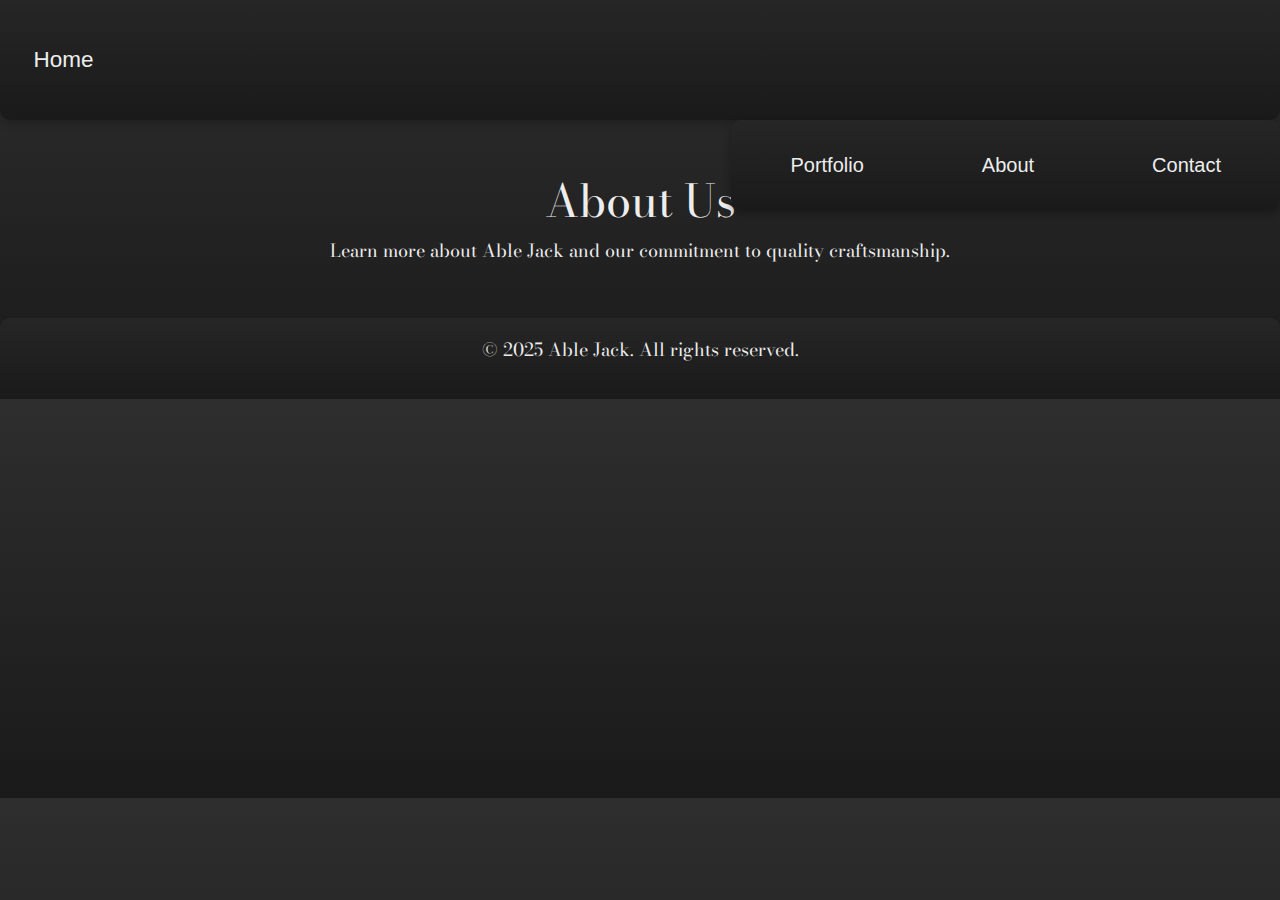
==== about.html @ fd40609a "Add files via upload" ====
<!DOCTYPE html>
<html lang="en">
<head>
    <meta charset="UTF-8">
    <meta name="viewport" content="width=device-width, initial-scale=1.0">
    <title>Able Jack - About</title>
    <link href="https://cdn.jsdelivr.net/npm/bootstrap@5.3.2/dist/css/bootstrap.min.css" rel="stylesheet">
    <link rel="stylesheet" href="styles.css">
</head>
<body>
    <nav class="navbar navbar-expand-lg navbar-light bg-light fixed-top">
        <div class="container-fluid">
            <a class="navbar-brand" href="index.html">Home</a>
            <button class="navbar-toggler" type="button" data-bs-toggle="collapse" data-bs-target="#navbarNavDropdown">
                <span class="navbar-toggler-icon"></span>
            </button>
            <div class="collapse navbar-collapse" id="navbarNavDropdown">
                <ul class="navbar-nav">
                    <li class="nav-item"><a class="nav-link" href="portfolio.html">Portfolio</a></li>
                    <li class="nav-item"><a class="nav-link active" href="#">About</a></li>
                    <li class="nav-item"><a class="nav-link" href="contact.html">Contact</a></li>
                </ul>
            </div>
        </div>
    </nav>

    <main class="container mt-5">
        <h1 class="text-center">About Us</h1>
        <p class="text-center">Learn more about Able Jack and our commitment to quality craftsmanship.</p>
    </main>

    <footer class="footer mt-5 py-3 text-center bg-light">
        <p>&copy; 2025 Able Jack. All rights reserved.</p>
    </footer>

    <script src="https://cdn.jsdelivr.net/npm/bootstrap@5.3.2/dist/js/bootstrap.bundle.min.js"></script>
</body>
</html>
---- styles.css ----
/* styles.css */

/* Fonts */
@font-face {
    font-family: 'BodoniModa_18pt-Regular';
    src: url('fonts/BodoniModa_18pt-Regular.ttf') format('truetype');
}

@font-face {
    font-family: 'MyriadPro-Regular';
    src: url('fonts/MYRIADPRO-REGULAR.otf') format('opentype');
}

/* General Styles */
html,
body {
    margin: 0;
    padding: 0;
    font: 18px/1.5 'BodoniModa_18pt-Regular', serif;
    color: #EDEDED;
    background: linear-gradient(180deg, #2e2e2e, #1a1a1a);
}

/* Navigation */
.navbar {
    background: linear-gradient(180deg, #262626, #1a1a1a)!important;
    position: sticky;
    top: 0;
    z-index: 1000;
    box-shadow: 0 4px 10px rgba(0, 0, 0, 0.2);
    height: 120px;
    padding: 10px 20px;
    border-radius: 0 0 10px 10px;
}

.navbar-brand, .nav-link {
    font-family: 'MyriadPro-Regular', sans-serif;
    color: #EDEDED!important;
}

.nav-link {
    font-size: 36px;
    margin: 0 30px;
    transition: color 0.3s ease;
}

.nav-link:hover {
    color: #F2B90F!important;
}

/* Navbar Toggle Button */
.navbar-toggler {
    position: relative;
    z-index: 1050;
}

.navbar-toggler-icon {
    background-image: none!important;
    width: 30px;
    height: 30px;
    display: flex;
    align-items: center;
    justify-content: center;
    position: relative;
}

.navbar-toggler-icon::before {
    content: '\2630'; /* Unicode for hamburger icon */
    color: #FED610; /* Yellow color */
    font-size: 30px;
    font-weight: bold;
}

/* Navbar Dropdown Menu */
.navbar-collapse {
    position: absolute;
    top: 100%;
    right: 0;
    background: linear-gradient(180deg, #262626, #1a1a1a);
    border-radius: 10px;
    box-shadow: 0 4px 8px rgba(0, 0, 0, 0.3);
    text-align: center;
    padding: 10px 0;
    width: auto;
    min-width: 180px;
}

.navbar-nav .nav-item {
    padding: 10px 20px;
    text-align: center;
}

.navbar-nav .nav-link {
    display: block;
    color: #EDEDED!important;
    font-size: 20px;
    text-decoration: none;
    padding: 10px;
    border-radius: 5px;
}

.navbar-nav .nav-link:hover {
    background-color: rgba(237, 237, 237, 0.1);
}

/* Hero Section */
#hero {
    display: flex;
    align-items: center;
    justify-content: center;
    flex-direction: column;
    min-height: 400px;
    color: #EDEDED;
    padding: 50px;
    background-image: url('images/Jobsite 1.jpg');
    background-size: cover;
    background-position: center;
    background-repeat: no-repeat;
    position: relative;
    border-radius: 10px;
    box-shadow: 0 8px 16px rgba(0, 0, 0, 0.3);
    text-align: center;
}

#hero::before {
    content: '';
    position: absolute;
    top: 0; 
    left: 0;
    width: 100%;
    height: 100%;
    background-color: rgba(0, 0, 0, 0.5);
    z-index: 1;
    border-radius: 10px;
}

#hero img,
#hero p {
    position: relative;
    z-index: 2;
}

#hero p {
    font-size: 3rem;
    font-weight: bold;
    text-shadow: 3px 3px 10px rgba(50, 50, 50, 0.8);
}

@media (max-width: 768px) {
    #hero p {
        font-size: 1.5rem; /* Reduce size for mobile */
    }
}

/* Services Section */
#services {
    text-align: center;
}

.service-box {
    background: linear-gradient(180deg, #3a3a3a, #262626);
    border-radius: 15px;
    padding: 30px;
    margin-bottom: 30px;
    box-shadow: 0 4px 10px rgba(0, 0, 0, 0.2);
    transition: transform 0.3s ease;
}

.service-box:hover {
    transform: translateY(-10px);
}

/* Footer */
.footer {
    background: linear-gradient(180deg, #262626, #1a1a1a)!important;
    color: #EDEDED;
    padding: 20px;
    text-align: center;
    min-height: 60px;
    display: flex;
    align-items: center;
    justify-content: center;
    width: 100%;
    border-radius: 10px 10px 0 0;
}


/* Navbar Logo Styling */
.navbar-brand img {
    transform: scale(2);
    transition: transform 0.3s ease, filter 0.3s ease;
    filter: drop-shadow(2px 2px 5px rgba(255, 215, 16, 0.5));
}

.navbar-brand img:hover {
    transform: scale(2.2);
    filter: drop-shadow(3px 3px 7px rgba(255, 215, 16, 0.7));
}
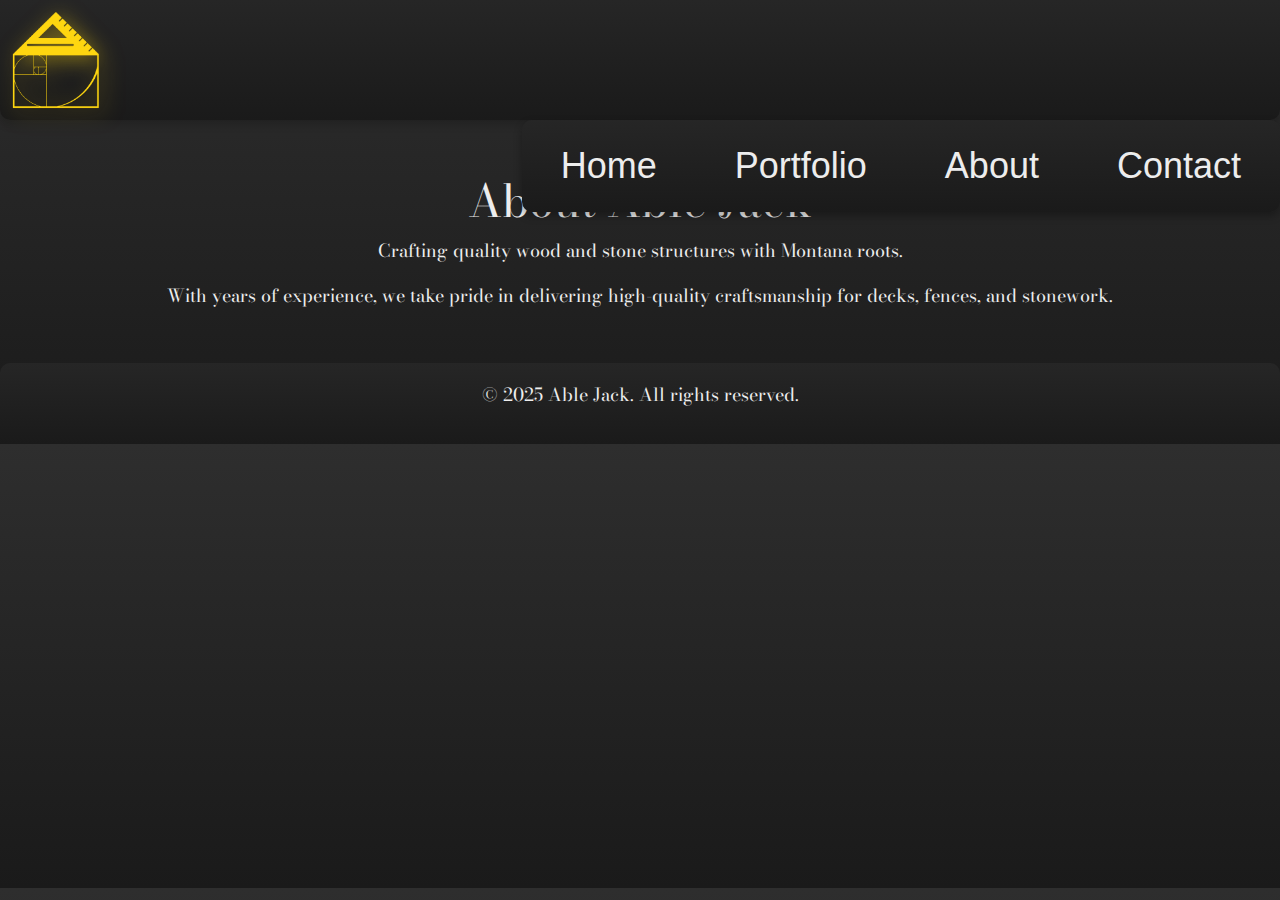
==== commit 84d2f717: "Update about.html" ====
--- a/about.html
+++ b/about.html
@@ -1,39 +1,57 @@
 <!DOCTYPE html>
 <html lang="en">
+
 <head>
     <meta charset="UTF-8">
     <meta name="viewport" content="width=device-width, initial-scale=1.0">
     <title>Able Jack - About</title>
     <link href="https://cdn.jsdelivr.net/npm/bootstrap@5.3.2/dist/css/bootstrap.min.css" rel="stylesheet">
     <link rel="stylesheet" href="styles.css">
+    <link rel="icon" type="image/png" href="Images/Able Jack Logo Mark.png">
 </head>
+
 <body>
     <nav class="navbar navbar-expand-lg navbar-light bg-light fixed-top">
         <div class="container-fluid">
-            <a class="navbar-brand" href="index.html">Home</a>
-            <button class="navbar-toggler" type="button" data-bs-toggle="collapse" data-bs-target="#navbarNavDropdown">
+            <a class="navbar-brand" href="#">
+                <img src="Images/Able Jack Logo Mark.png" alt="Able Jack Logo" height="50">
+            </a>
+            <button class="navbar-toggler" type="button" data-bs-toggle="collapse" data-bs-target="#navbarNavDropdown"
+                aria-controls="navbarNavDropdown" aria-expanded="false" aria-label="Toggle navigation">
                 <span class="navbar-toggler-icon"></span>
             </button>
             <div class="collapse navbar-collapse" id="navbarNavDropdown">
-                <ul class="navbar-nav">
-                    <li class="nav-item"><a class="nav-link" href="portfolio.html">Portfolio</a></li>
-                    <li class="nav-item"><a class="nav-link active" href="#">About</a></li>
-                    <li class="nav-item"><a class="nav-link" href="contact.html">Contact</a></li>
+                <ul class="navbar-nav justify-content-center w-100">
+                    <li class="nav-item">
+                        <a class="nav-link" href="index.html">Home</a>
+                    </li>
+                    <li class="nav-item">
+                        <a class="nav-link" href="portfolio.html">Portfolio</a>
+                    </li>
+                    <li class="nav-item">
+                        <a class="nav-link active" href="about.html">About</a>
+                    </li>
+                    <li class="nav-item">
+                        <a class="nav-link" href="contact.html">Contact</a>
+                    </li>
                 </ul>
             </div>
         </div>
     </nav>
 
     <main class="container mt-5">
-        <h1 class="text-center">About Us</h1>
-        <p class="text-center">Learn more about Able Jack and our commitment to quality craftsmanship.</p>
+        <section class="text-center">
+            <h1>About Able Jack</h1>
+            <p>Crafting quality wood and stone structures with Montana roots.</p>
+            <p>With years of experience, we take pride in delivering high-quality craftsmanship for decks, fences, and stonework.</p>
+        </section>
     </main>
 
     <footer class="footer mt-5 py-3 text-center bg-light">
-        <p>&copy; 2025 Able Jack. All rights reserved.</p>
+        <p>© 2025 Able Jack. All rights reserved.</p>
     </footer>
 
     <script src="https://cdn.jsdelivr.net/npm/bootstrap@5.3.2/dist/js/bootstrap.bundle.min.js"></script>
 </body>
+
 </html>
-
--- a/styles.css
+++ b/styles.css
@@ -21,8 +21,7 @@
     background: linear-gradient(180deg, #2e2e2e, #1a1a1a);
 }
 
-/* Navigation */
-.navbar {
+/* Navigation */.navbar {
     background: linear-gradient(180deg, #262626, #1a1a1a)!important;
     position: sticky;
     top: 0;
@@ -31,30 +30,19 @@
     height: 120px;
     padding: 10px 20px;
     border-radius: 0 0 10px 10px;
-}
-
-.navbar-brand, .nav-link {
+}.navbar-brand,.nav-link {
     font-family: 'MyriadPro-Regular', sans-serif;
     color: #EDEDED!important;
-}
-
-.nav-link {
+}.nav-link {
     font-size: 36px;
     margin: 0 30px;
     transition: color 0.3s ease;
-}
-
-.nav-link:hover {
+}.nav-link:hover {
     color: #F2B90F!important;
-}
-
-/* Navbar Toggle Button */
-.navbar-toggler {
+}.navbar-toggler {
     position: relative;
     z-index: 1050;
-}
-
-.navbar-toggler-icon {
+}.navbar-toggler-icon {
     background-image: none!important;
     width: 30px;
     height: 30px;
@@ -62,17 +50,12 @@
     align-items: center;
     justify-content: center;
     position: relative;
-}
-
-.navbar-toggler-icon::before {
-    content: '\2630'; /* Unicode for hamburger icon */
-    color: #FED610; /* Yellow color */
+}.navbar-toggler-icon::before {
+    content: '\2630';
+    color: #FED610;
     font-size: 30px;
     font-weight: bold;
-}
-
-/* Navbar Dropdown Menu */
-.navbar-collapse {
+}.navbar-collapse {
     position: absolute;
     top: 100%;
     right: 0;
@@ -83,23 +66,17 @@
     padding: 10px 0;
     width: auto;
     min-width: 180px;
-}
-
-.navbar-nav .nav-item {
+}.navbar-nav.nav-item {
     padding: 10px 20px;
     text-align: center;
-}
-
-.navbar-nav .nav-link {
+}.navbar-nav.nav-link {
     display: block;
     color: #EDEDED!important;
     font-size: 20px;
     text-decoration: none;
     padding: 10px;
     border-radius: 5px;
-}
-
-.navbar-nav .nav-link:hover {
+}.navbar-nav.nav-link:hover {
     background-color: rgba(237, 237, 237, 0.1);
 }
 
@@ -112,10 +89,7 @@
     min-height: 400px;
     color: #EDEDED;
     padding: 50px;
-    background-image: url('images/Jobsite 1.jpg');
-    background-size: cover;
-    background-position: center;
-    background-repeat: no-repeat;
+    background: url('Images/Jobsite 1.jpg') no-repeat center center/cover;
     position: relative;
     border-radius: 10px;
     box-shadow: 0 8px 16px rgba(0, 0, 0, 0.3);
@@ -125,22 +99,22 @@
 #hero::before {
     content: '';
     position: absolute;
-    top: 0; 
-    left: 0;
-    width: 100%;
-    height: 100%;
+    inset: 0;
     background-color: rgba(0, 0, 0, 0.5);
     z-index: 1;
     border-radius: 10px;
 }
 
-#hero img,
+#hero img {
+    position: relative;
+    z-index: 2;
+    max-width: 100%; /* Ensure the image doesn't exceed its container width */
+    margin: 0 auto; /* Center the image horizontally */
+}
+
 #hero p {
     position: relative;
     z-index: 2;
-}
-
-#hero p {
     font-size: 3rem;
     font-weight: bold;
     text-shadow: 3px 3px 10px rgba(50, 50, 50, 0.8);
@@ -148,30 +122,25 @@
 
 @media (max-width: 768px) {
     #hero p {
-        font-size: 1.5rem; /* Reduce size for mobile */
+        font-size: 1.5rem;
     }
 }
 
 /* Services Section */
 #services {
     text-align: center;
-}
-
-.service-box {
+}.service-box {
     background: linear-gradient(180deg, #3a3a3a, #262626);
     border-radius: 15px;
     padding: 30px;
     margin-bottom: 30px;
     box-shadow: 0 4px 10px rgba(0, 0, 0, 0.2);
     transition: transform 0.3s ease;
-}
-
-.service-box:hover {
+}.service-box:hover {
     transform: translateY(-10px);
 }
 
-/* Footer */
-.footer {
+/* Footer */.footer {
     background: linear-gradient(180deg, #262626, #1a1a1a)!important;
     color: #EDEDED;
     padding: 20px;
@@ -184,15 +153,11 @@
     border-radius: 10px 10px 0 0;
 }
 
-
-/* Navbar Logo Styling */
-.navbar-brand img {
+/* Navbar Logo Styling */.navbar-brand img {
     transform: scale(2);
     transition: transform 0.3s ease, filter 0.3s ease;
     filter: drop-shadow(2px 2px 5px rgba(255, 215, 16, 0.5));
-}
-
-.navbar-brand img:hover {
+}.navbar-brand img:hover {
     transform: scale(2.2);
     filter: drop-shadow(3px 3px 7px rgba(255, 215, 16, 0.7));
 }
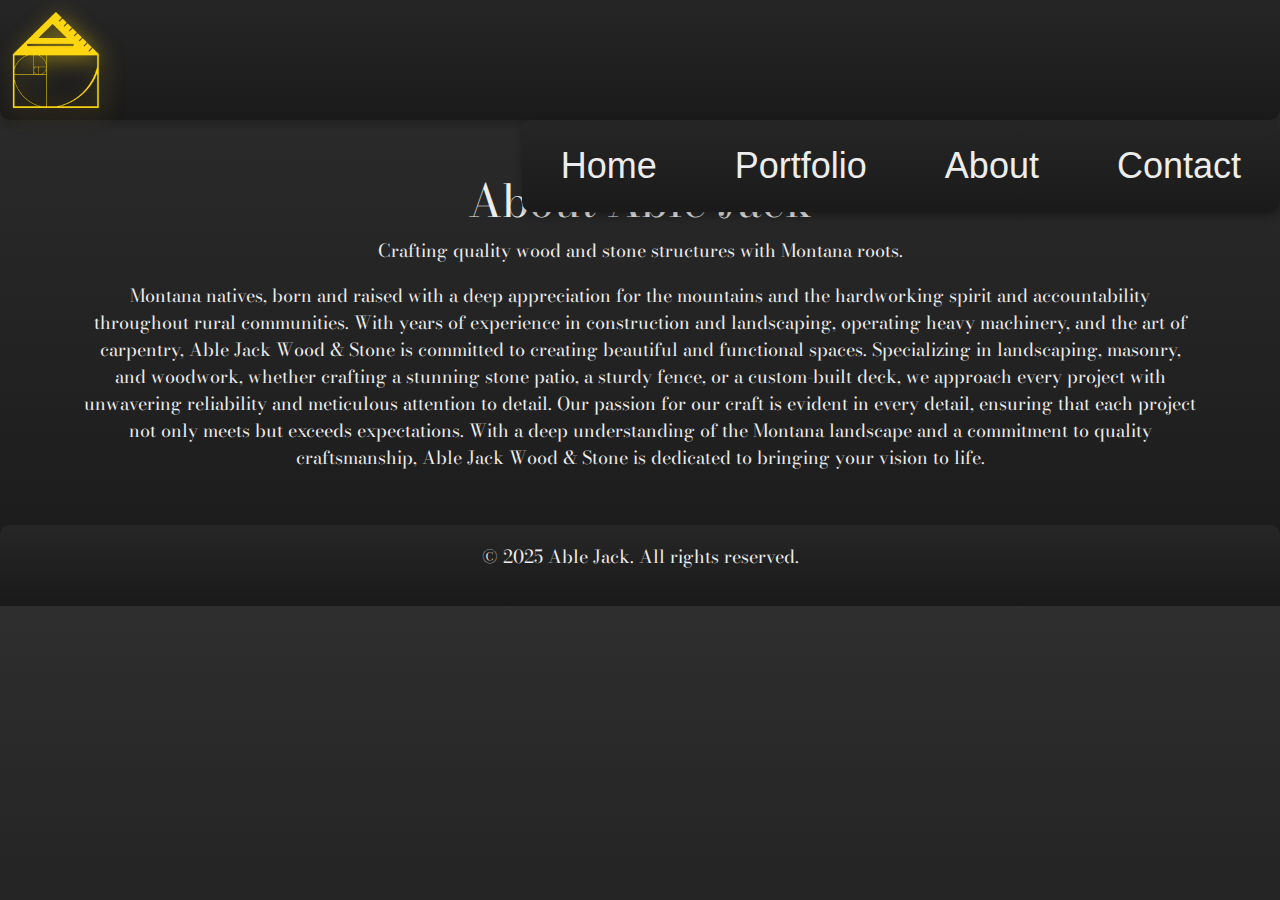
==== commit 5ba010b1: "Update about.html" ====
--- a/about.html
+++ b/about.html
@@ -16,8 +16,9 @@
             <a class="navbar-brand" href="#">
                 <img src="Images/Able Jack Logo Mark.png" alt="Able Jack Logo" height="50">
             </a>
-            <button class="navbar-toggler" type="button" data-bs-toggle="collapse" data-bs-target="#navbarNavDropdown"
-                aria-controls="navbarNavDropdown" aria-expanded="false" aria-label="Toggle navigation">
+            <button class="navbar-toggler" type="button" data-bs-toggle="collapse"
+                data-bs-target="#navbarNavDropdown" aria-controls="navbarNavDropdown" aria-expanded="false"
+                aria-label="Toggle navigation">
                 <span class="navbar-toggler-icon"></span>
             </button>
             <div class="collapse navbar-collapse" id="navbarNavDropdown">
@@ -40,11 +41,19 @@
     </nav>
 
     <main class="container mt-5">
-        <section class="text-center">
+        <section id="about" class="text-center"> <div> 
             <h1>About Able Jack</h1>
             <p>Crafting quality wood and stone structures with Montana roots.</p>
-            <p>With years of experience, we take pride in delivering high-quality craftsmanship for decks, fences, and stonework.</p>
-        </section>
+            <p>Montana natives, born and raised with a deep appreciation for the mountains and the hardworking spirit
+                and accountability throughout rural communities. With years of experience in construction and
+                landscaping, operating heavy machinery, and the art of carpentry, Able Jack Wood & Stone is committed
+                to creating beautiful and functional spaces. Specializing in landscaping, masonry, and woodwork,
+                whether crafting a stunning stone patio, a sturdy fence, or a custom-built deck, we approach every
+                project with unwavering reliability and meticulous attention to detail. Our passion for our craft is
+                evident in every detail, ensuring that each project not only meets but exceeds expectations.
+                With a deep understanding of the Montana landscape and a commitment to quality craftsmanship, Able Jack
+                Wood & Stone is dedicated to bringing your vision to life.</p>
+        </div></section>
     </main>
 
     <footer class="footer mt-5 py-3 text-center bg-light">
